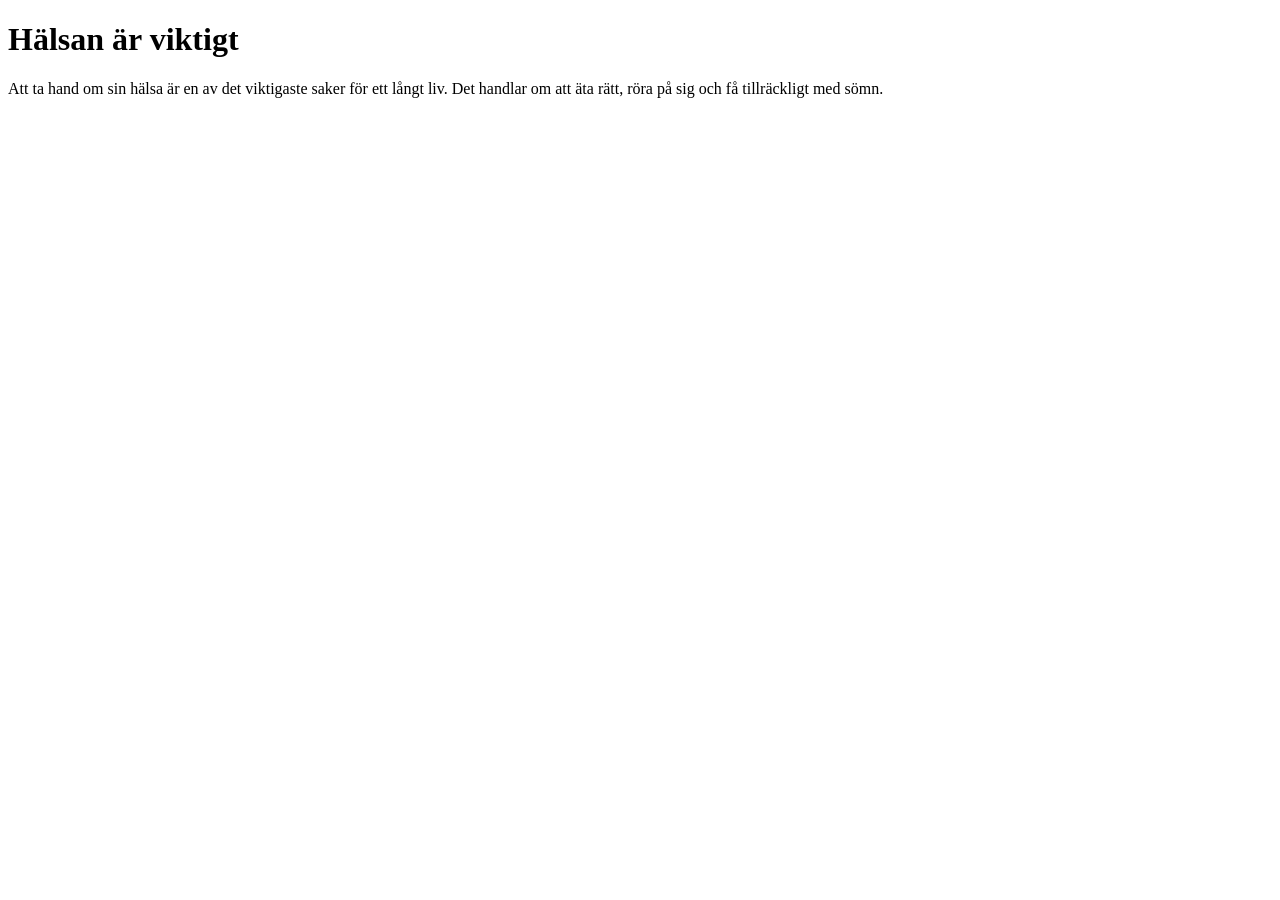
==== Sidor/Index.html @ 3546efa8 "Början" ====
<!doctype html>
<html lang="en">
  <head>
    <meta charset="UTF-8" />
    <meta name="viewport" content="width=device-width, initial-scale=1.0" />
    <title>Document</title>
  </head>
  <body>
    <h1>Hälsan är viktigt</h1>
    <p>
      Att ta hand om sin hälsa är en av det viktigaste saker för ett långt liv.
      Det handlar om att äta rätt, röra på sig och få tillräckligt med sömn.
    </p>
  </body>
</html>
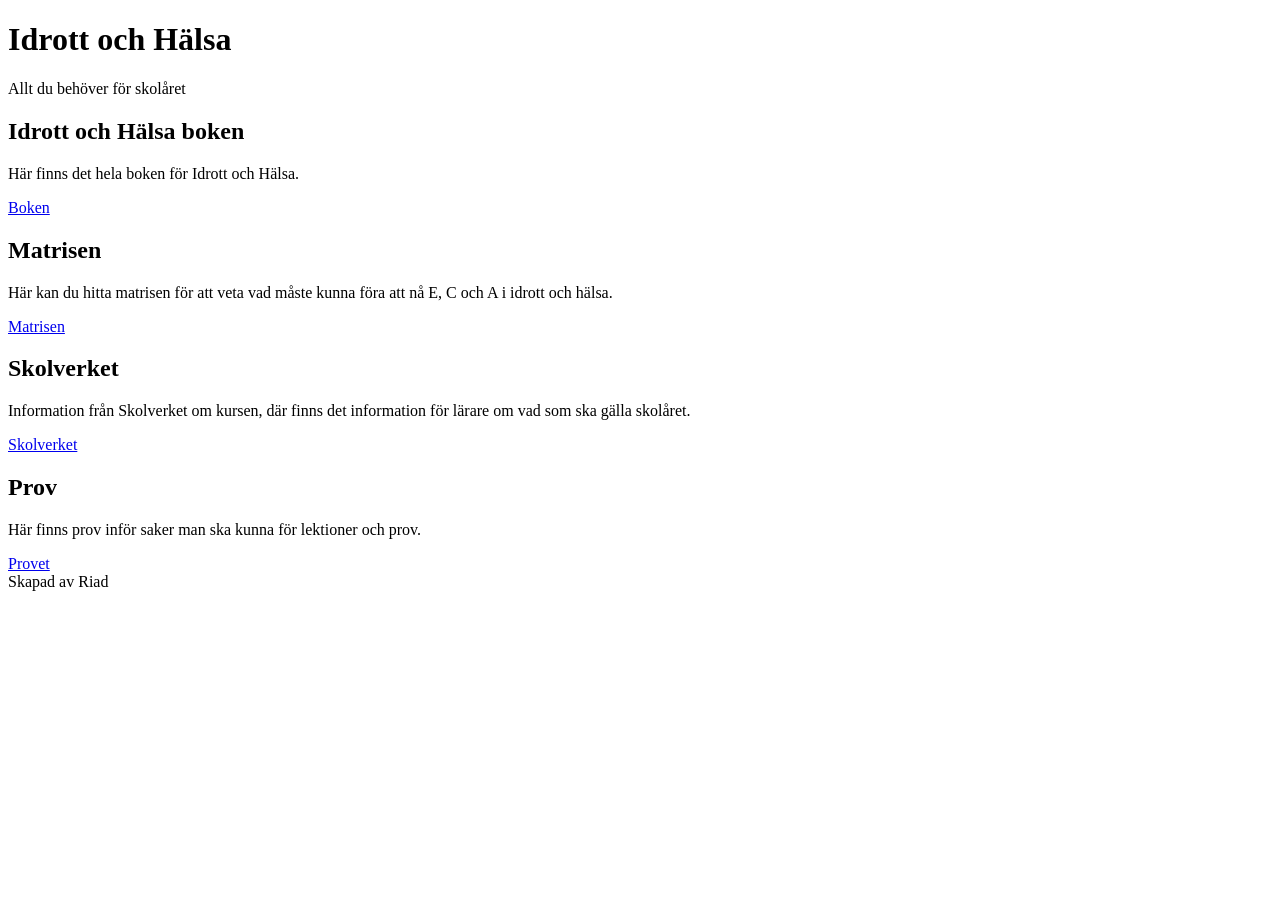
==== commit a575f50c: "Start med planering och strukture" ====
--- a/Sidor/Index.html
+++ b/Sidor/Index.html
@@ -4,12 +4,60 @@
     <meta charset="UTF-8" />
     <meta name="viewport" content="width=device-width, initial-scale=1.0" />
     <title>Document</title>
+    <link rel="stylesheet" href="../Css och JavaScript/StyleSheet.css" />
   </head>
+
   <body>
-    <h1>Hälsan är viktigt</h1>
-    <p>
-      Att ta hand om sin hälsa är en av det viktigaste saker för ett långt liv.
-      Det handlar om att äta rätt, röra på sig och få tillräckligt med sömn.
-    </p>
+    <header>
+      <h1>Idrott och Hälsa</h1>
+
+      <p>Allt du behöver för skolåret</p>
+    </header>
+
+    <div class="rutor">
+      <div class="ruta">
+        <div class="kort">
+          <h2>Idrott och Hälsa boken</h2>
+
+          <p>Här finns det hela boken för Idrott och Hälsa.</p>
+
+          <a href="Boken.html" class="btn">Boken</a>
+        </div>
+
+        <div class="kort">
+          <h2>Matrisen</h2>
+
+          <p>
+            Här kan du hitta matrisen för att veta vad måste kunna föra att nå
+            E, C och A i idrott och hälsa.
+          </p>
+
+          <a href="Matris.html" class="btn">Matrisen</a>
+        </div>
+
+        <div class="kort">
+          <h2>Skolverket</h2>
+
+          <p>
+            Information från Skolverket om kursen, där finns det information för
+            lärare om vad som ska gälla skolåret.
+          </p>
+
+          <a href="Skolverket.html" class="btn">Skolverket</a>
+        </div>
+
+        <div class="kort">
+          <h2>Prov</h2>
+
+          <p>
+            Här finns prov inför saker man ska kunna för lektioner och prov.
+          </p>
+
+          <a href="Prov.html" class="btn">Provet</a>
+        </div>
+      </div>
+    </div>
+
+    <footer>Skapad av Riad</footer>
   </body>
 </html>
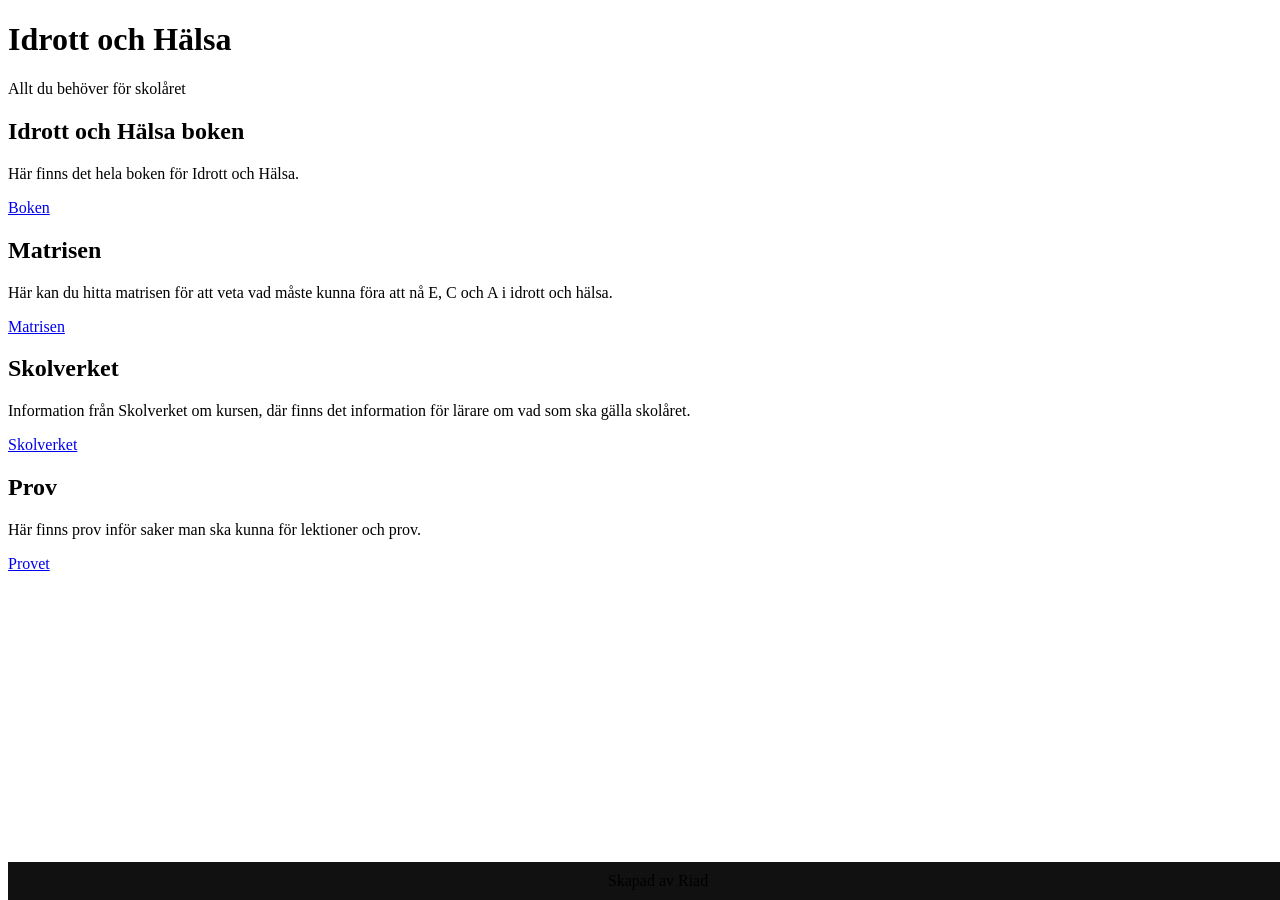
==== commit d69fcbda: "Från en til sv" ====
--- a/Sidor/Index.html
+++ b/Sidor/Index.html
@@ -1,5 +1,5 @@
 <!doctype html>
-<html lang="en">
+<html lang="sv">
   <head>
     <meta charset="UTF-8" />
     <meta name="viewport" content="width=device-width, initial-scale=1.0" />
--- a/Css och JavaScript/StyleSheet.css
+++ b/Css och JavaScript/StyleSheet.css
@@ -0,0 +1,10 @@
+footer {
+  background-color: #111;
+  text-align: center;
+  padding: 10px;
+  margin-top: 20px;
+  flex: 1;
+  position: fixed;
+  bottom: 0;
+  width: 100%;
+}
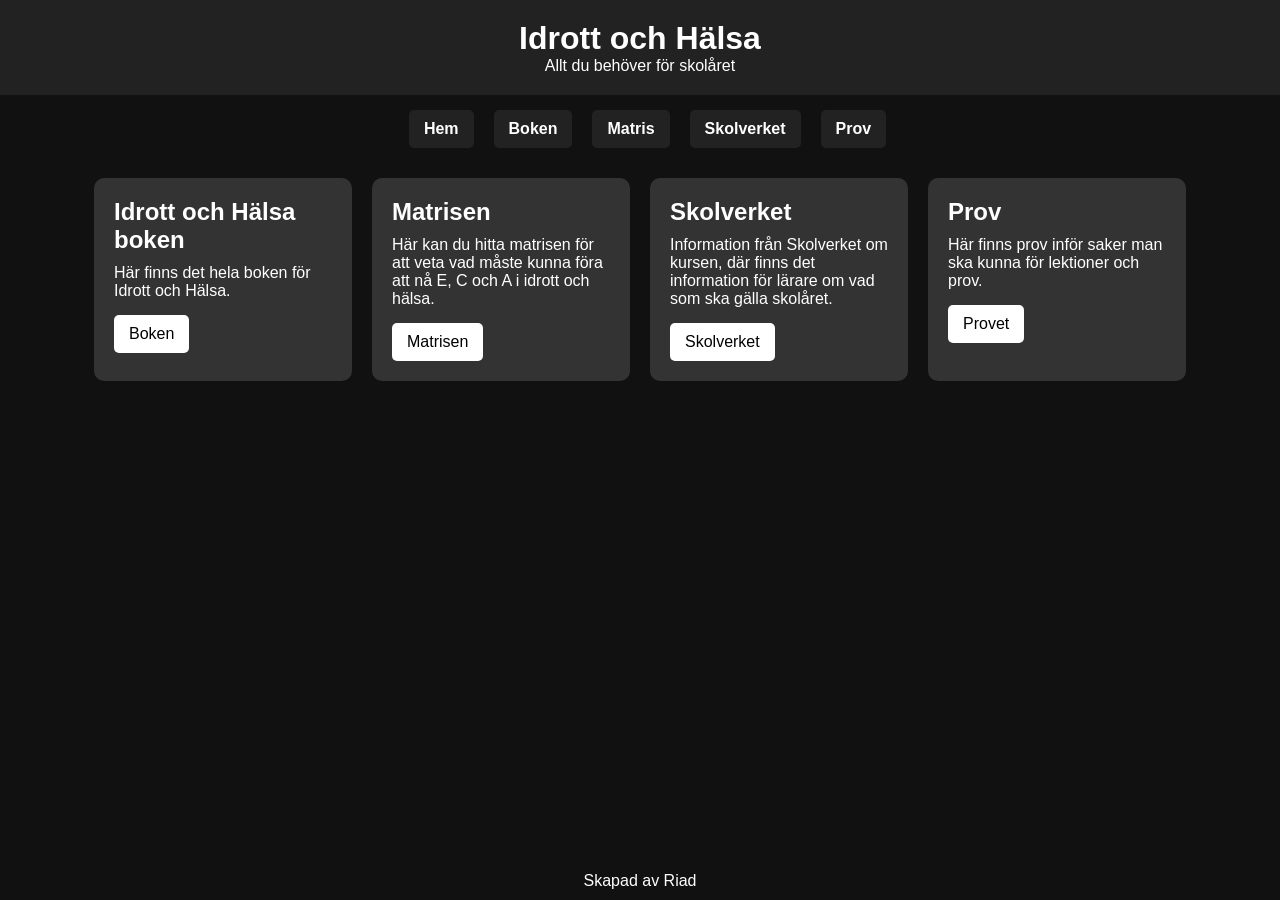
==== commit 714f5aec: "Jobbade hemma och gick genom lite issus från github och fixade kanska mycket men jag gjorde det som " ====
--- a/Sidor/Index.html
+++ b/Sidor/Index.html
@@ -1,63 +1,73 @@
 <!doctype html>
 <html lang="sv">
-  <head>
-    <meta charset="UTF-8" />
-    <meta name="viewport" content="width=device-width, initial-scale=1.0" />
-    <title>Document</title>
-    <link rel="stylesheet" href="../Css och JavaScript/StyleSheet.css" />
-  </head>
 
-  <body>
-    <header>
-      <h1>Idrott och Hälsa</h1>
+<head>
+  <meta charset="UTF-8" />
+  <meta name="viewport" content="width=device-width, initial-scale=1.0" />
+  <title>Hem</title>
+  <link rel="stylesheet" href="../Css och JavaScript/StyleSheet.css" />
+</head>
 
-      <p>Allt du behöver för skolåret</p>
-    </header>
+<body>
+  <header>
+    <h1>Idrott och Hälsa</h1>
 
-    <div class="rutor">
-      <div class="ruta">
-        <div class="kort">
-          <h2>Idrott och Hälsa boken</h2>
+    <p>Allt du behöver för skolåret</p>
+  </header>
 
-          <p>Här finns det hela boken för Idrott och Hälsa.</p>
+  <nav>
+    <a href="../Sidor/Index.html">Hem</a>
+    <a href="../Sidor/Boken.html">Boken</a>
+    <a href="../Sidor/Matris.html">Matris</a>
+    <a href="../Sidor/Skolverket.html">Skolverket</a>
+    <a href="../Sidor/Prov.html">Prov</a>
+  </nav>
 
-          <a href="Boken.html" class="btn">Boken</a>
-        </div>
+  <div class="rutor">
+    <div class="ruta">
+      <div class="kort">
+        <h2>Idrott och Hälsa boken</h2>
 
-        <div class="kort">
-          <h2>Matrisen</h2>
+        <p>Här finns det hela boken för Idrott och Hälsa.</p>
 
-          <p>
-            Här kan du hitta matrisen för att veta vad måste kunna föra att nå
-            E, C och A i idrott och hälsa.
-          </p>
+        <a href="Boken.html" class="btn">Boken</a>
+      </div>
 
-          <a href="Matris.html" class="btn">Matrisen</a>
-        </div>
+      <div class="kort">
+        <h2>Matrisen</h2>
 
-        <div class="kort">
-          <h2>Skolverket</h2>
+        <p>
+          Här kan du hitta matrisen för att veta vad måste kunna föra att nå
+          E, C och A i idrott och hälsa.
+        </p>
 
-          <p>
-            Information från Skolverket om kursen, där finns det information för
-            lärare om vad som ska gälla skolåret.
-          </p>
+        <a href="Matris.html" class="btn">Matrisen</a>
+      </div>
 
-          <a href="Skolverket.html" class="btn">Skolverket</a>
-        </div>
+      <div class="kort">
+        <h2>Skolverket</h2>
 
-        <div class="kort">
-          <h2>Prov</h2>
+        <p>
+          Information från Skolverket om kursen, där finns det information för
+          lärare om vad som ska gälla skolåret.
+        </p>
 
-          <p>
-            Här finns prov inför saker man ska kunna för lektioner och prov.
-          </p>
+        <a href="Skolverket.html" class="btn">Skolverket</a>
+      </div>
 
-          <a href="Prov.html" class="btn">Provet</a>
-        </div>
+      <div class="kort">
+        <h2>Prov</h2>
+
+        <p>
+          Här finns prov inför saker man ska kunna för lektioner och prov.
+        </p>
+
+        <a href="Prov.html" class="btn">Provet</a>
       </div>
     </div>
+  </div>
 
-    <footer>Skapad av Riad</footer>
-  </body>
-</html>
+  <footer>Skapad av Riad</footer>
+</body>
+
+</html>
--- a/Css och JavaScript/StyleSheet.css
+++ b/Css och JavaScript/StyleSheet.css
@@ -1,3 +1,105 @@
+/* * är ett universal selector och det är för att göra samma sak för allt som  finns */
+* {
+  margin: 0;
+  padding: 0;
+  box-sizing: border-box;
+}
+
+/* styling för kroppen av hela webbsidan */
+body {
+  background: #111;
+  color: white;
+  font-family: Arial, sans-serif;
+}
+
+/* styling för huvud rubrik/information */
+header {
+  background: #222;
+  text-align: center;
+  padding: 20px;
+}
+
+header h1 {
+  color: #ffffff;
+}
+
+/* min styling för navigation bar */
+nav {
+  display: flex;
+  gap: 20px;
+  margin-left: 15px;
+  margin-top: 15px;
+  font-weight: bold;
+  justify-content: center;
+}
+
+nav a {
+  color: rgb(255, 255, 255);
+  text-decoration: none;
+  font-weight: bold;
+  padding: 10px 15px;
+  border-radius: 5px;
+  background-color: #222;
+}
+
+/* styling för alla rutor */
+.rutor {
+  width: 90%;
+  margin: auto;
+  padding: 30px;
+}
+
+/* styling för en ruta men jag änvänder det för alla */
+.ruta {
+  display: grid;
+  grid-template-columns: repeat(auto-fit, minmax(250px, 1fr));
+  gap: 20px;
+}
+
+/* hur det som finns i rutan ska se ut */
+.kort {
+  background: #333;
+  padding: 20px;
+  border-radius: 10px;
+}
+
+/* hur rubriken och texten i rutan ska se ut */
+.kort h2 {
+  color: #ffffff;
+  margin-bottom: 10px;
+}
+
+/* styling för texten i rutan */
+.kort p {
+  margin-bottom: 15px;
+}
+
+/* styling för knappar */
+.btn {
+  display: inline-block;
+  background: #ffffff;
+  color: black;
+  padding: 10px 15px;
+  text-decoration: none;
+  border-radius: 5px;
+}
+
+/* styling för den andra texten */
+p.andra {
+  color: #ccc;
+  text-align: center;
+  margin-top: 50px;
+}
+
+/* styling föriframe som jag använder för matrisen och boken */
+iframe {
+  width: 100%;
+  margin-top: 50px;
+  margin-bottom: 50px;
+  height: 800px;
+}
+
+/* styling för footern */
 footer {
   background-color: #111;
   text-align: center;
@@ -7,4 +109,4 @@
   position: fixed;
   bottom: 0;
   width: 100%;
-}
+}
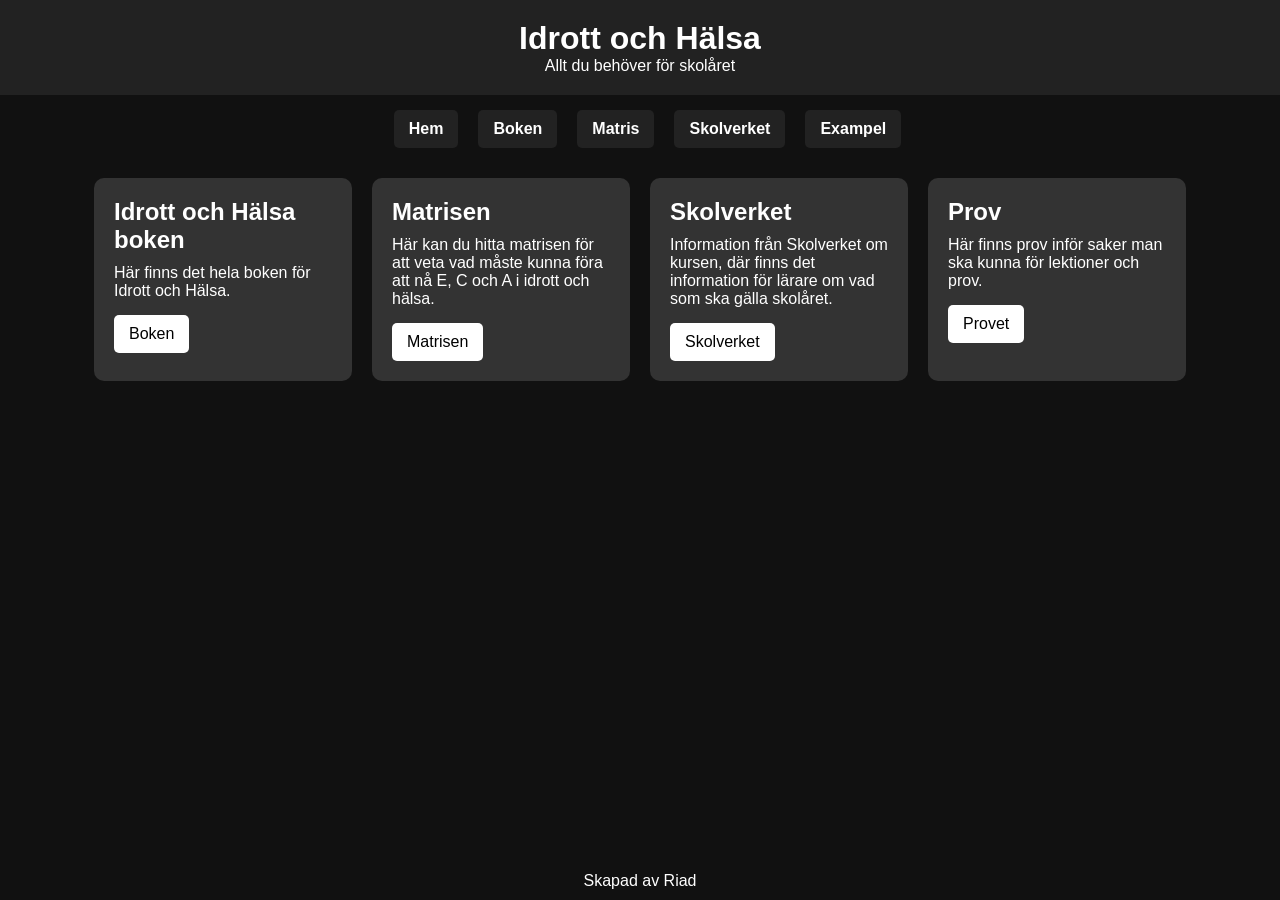
==== commit 10237755: "Jobbade under matte lektionen och började med min ide av att göra lungor som blir mindre och större " ====
--- a/Sidor/Index.html
+++ b/Sidor/Index.html
@@ -1,73 +1,71 @@
 <!doctype html>
 <html lang="sv">
+  <head>
+    <meta charset="UTF-8" />
+    <meta name="viewport" content="width=device-width, initial-scale=1.0" />
+    <title>Hem</title>
+    <link rel="stylesheet" href="../Css och JavaScript/StyleSheet.css" />
+  </head>
 
-<head>
-  <meta charset="UTF-8" />
-  <meta name="viewport" content="width=device-width, initial-scale=1.0" />
-  <title>Hem</title>
-  <link rel="stylesheet" href="../Css och JavaScript/StyleSheet.css" />
-</head>
+  <body>
+    <header>
+      <h1>Idrott och Hälsa</h1>
 
-<body>
-  <header>
-    <h1>Idrott och Hälsa</h1>
+      <p>Allt du behöver för skolåret</p>
+    </header>
 
-    <p>Allt du behöver för skolåret</p>
-  </header>
+    <nav>
+      <a href="../Sidor/Index.html">Hem</a>
+      <a href="../Sidor/Boken.html">Boken</a>
+      <a href="../Sidor/Matris.html">Matris</a>
+      <a href="../Sidor/Skolverket.html">Skolverket</a>
+      <a href="../Sidor/Exampel.html">Exampel</a>
+    </nav>
 
-  <nav>
-    <a href="../Sidor/Index.html">Hem</a>
-    <a href="../Sidor/Boken.html">Boken</a>
-    <a href="../Sidor/Matris.html">Matris</a>
-    <a href="../Sidor/Skolverket.html">Skolverket</a>
-    <a href="../Sidor/Prov.html">Prov</a>
-  </nav>
+    <div class="rutor">
+      <div class="ruta">
+        <div class="kort">
+          <h2>Idrott och Hälsa boken</h2>
 
-  <div class="rutor">
-    <div class="ruta">
-      <div class="kort">
-        <h2>Idrott och Hälsa boken</h2>
+          <p>Här finns det hela boken för Idrott och Hälsa.</p>
 
-        <p>Här finns det hela boken för Idrott och Hälsa.</p>
+          <a href="Boken.html" class="btn">Boken</a>
+        </div>
 
-        <a href="Boken.html" class="btn">Boken</a>
-      </div>
+        <div class="kort">
+          <h2>Matrisen</h2>
 
-      <div class="kort">
-        <h2>Matrisen</h2>
+          <p>
+            Här kan du hitta matrisen för att veta vad måste kunna föra att nå
+            E, C och A i idrott och hälsa.
+          </p>
 
-        <p>
-          Här kan du hitta matrisen för att veta vad måste kunna föra att nå
-          E, C och A i idrott och hälsa.
-        </p>
+          <a href="Matris.html" class="btn">Matrisen</a>
+        </div>
 
-        <a href="Matris.html" class="btn">Matrisen</a>
-      </div>
+        <div class="kort">
+          <h2>Skolverket</h2>
 
-      <div class="kort">
-        <h2>Skolverket</h2>
+          <p>
+            Information från Skolverket om kursen, där finns det information för
+            lärare om vad som ska gälla skolåret.
+          </p>
 
-        <p>
-          Information från Skolverket om kursen, där finns det information för
-          lärare om vad som ska gälla skolåret.
-        </p>
+          <a href="Skolverket.html" class="btn">Skolverket</a>
+        </div>
 
-        <a href="Skolverket.html" class="btn">Skolverket</a>
-      </div>
+        <div class="kort">
+          <h2>Prov</h2>
 
-      <div class="kort">
-        <h2>Prov</h2>
+          <p>
+            Här finns prov inför saker man ska kunna för lektioner och prov.
+          </p>
 
-        <p>
-          Här finns prov inför saker man ska kunna för lektioner och prov.
-        </p>
-
-        <a href="Prov.html" class="btn">Provet</a>
+          <a href="Prov.html" class="btn">Provet</a>
+        </div>
       </div>
     </div>
-  </div>
 
-  <footer>Skapad av Riad</footer>
-</body>
-
-</html>+    <footer>Skapad av Riad</footer>
+  </body>
+</html>
--- a/Css och JavaScript/StyleSheet.css
+++ b/Css och JavaScript/StyleSheet.css
@@ -99,6 +99,31 @@
   height: 800px;
 }
 
+img {
+  width: 250px;
+  transition: transform 1s;
+}
+
+.big {
+  transform: scale(1.3);
+}
+
+.small {
+  transform: scale(0.8);
+}
+
+button {
+  padding: 10px 20px;
+  margin: 0 10px;
+  font-size: 18px;
+  cursor: pointer;
+  border: none;
+  border-radius: 8px;
+  background-color: #808080;
+  color: white;
+  margin-top: 20px;
+}
+
 /* styling för footern */
 footer {
   background-color: #111;
@@ -109,4 +134,4 @@
   position: fixed;
   bottom: 0;
   width: 100%;
-}+}
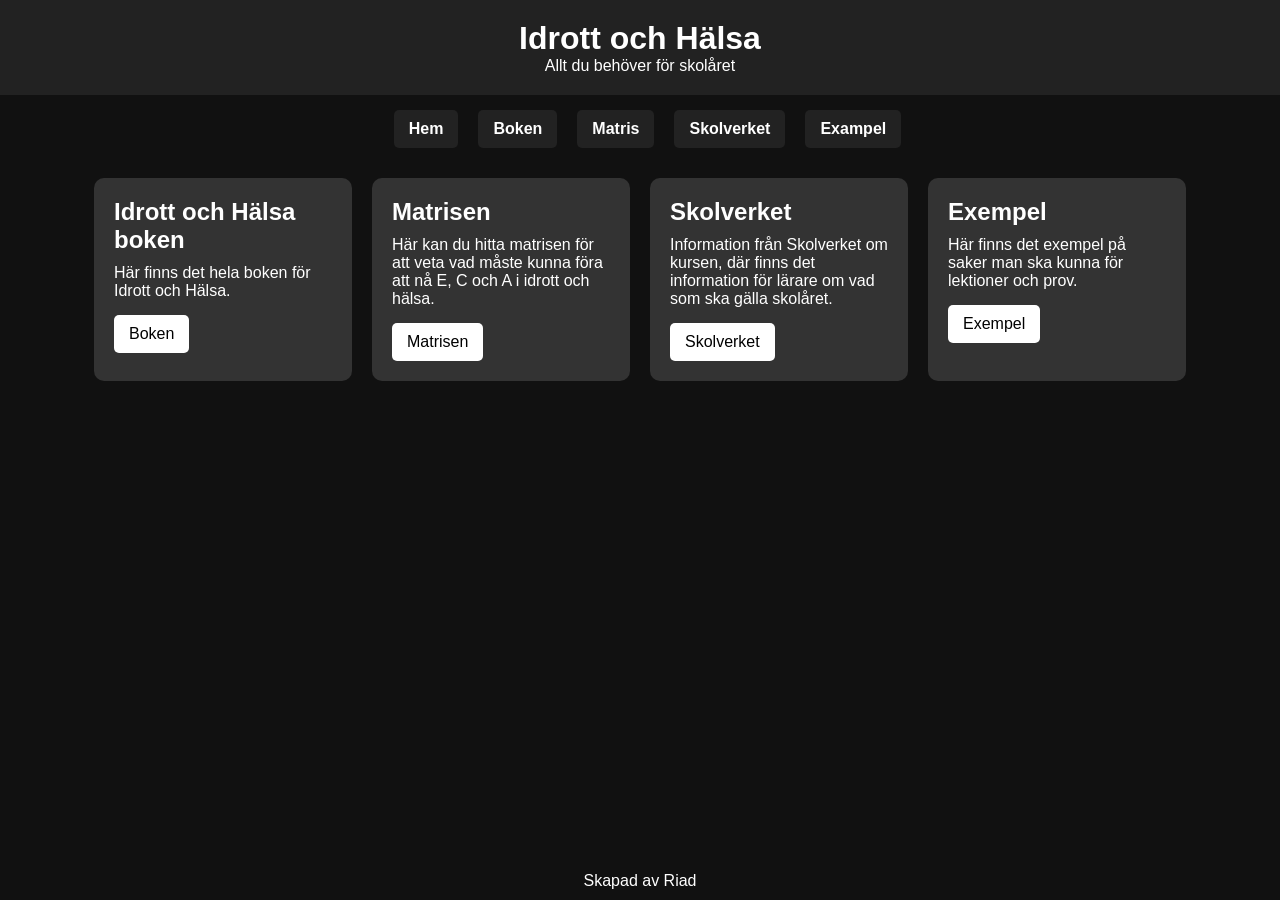
==== commit c0c8c6a5: "Jobbade under lektionen och fixade lungorna + dokumetation" ====
--- a/Sidor/Index.html
+++ b/Sidor/Index.html
@@ -8,12 +8,13 @@
   </head>
 
   <body>
+    <!-- huvud rubrik med information -->
     <header>
       <h1>Idrott och Hälsa</h1>
 
       <p>Allt du behöver för skolåret</p>
     </header>
-
+    <!---navigation bar med alla mina sidor-->
     <nav>
       <a href="../Sidor/Index.html">Hem</a>
       <a href="../Sidor/Boken.html">Boken</a>
@@ -21,9 +22,10 @@
       <a href="../Sidor/Skolverket.html">Skolverket</a>
       <a href="../Sidor/Exampel.html">Exampel</a>
     </nav>
-
+    <!--Har startar min sidans navigation med information för varje sid. Det finns allt du skulle kunna behöva för att navigera mellan sidorna.-->
     <div class="rutor">
       <div class="ruta">
+        <!-- en kort med informaton och knappen att gå till den-->
         <div class="kort">
           <h2>Idrott och Hälsa boken</h2>
 
@@ -55,17 +57,17 @@
         </div>
 
         <div class="kort">
-          <h2>Prov</h2>
+          <h2>Exempel</h2>
 
           <p>
-            Här finns prov inför saker man ska kunna för lektioner och prov.
+            Här finns det exempel på saker man ska kunna för lektioner och prov.
           </p>
 
-          <a href="Prov.html" class="btn">Provet</a>
+          <a href="Exampel.html" class="btn">Exempel</a>
         </div>
       </div>
     </div>
-
+    <!--en footer som indecerar att det är slutet av sidan-->
     <footer>Skapad av Riad</footer>
   </body>
 </html>
--- a/Css och JavaScript/StyleSheet.css
+++ b/Css och JavaScript/StyleSheet.css
@@ -99,11 +99,15 @@
   height: 800px;
 }
 
+/* styling för lungornas bild */
 img {
   width: 250px;
   transition: transform 1s;
+  margin-top: 100px;
+  margin-left: 500px;
 }
 
+/* det här det som göra så att bilden blir stor eller lite och om det är 1.3 så blir det 30% större för att 100% är 1 */
 .big {
   transform: scale(1.3);
 }
@@ -112,7 +116,9 @@
   transform: scale(0.8);
 }
 
-button {
+/* min styling för knapperna som används för att göra bilden större eller mindre. Det finns två för att en av 
+de så använder jag för att det inte ska blir nara sidan av websidan och den andra har inte */
+button#button1 {
   padding: 10px 20px;
   margin: 0 10px;
   font-size: 18px;
@@ -122,6 +128,19 @@
   background-color: #808080;
   color: white;
   margin-top: 20px;
+  margin-left: 520px;
+}
+
+button#button2 {
+  padding: 10px 20px;
+  margin: 0 10px;
+  font-size: 18px;
+  cursor: pointer;
+  border: none;
+  border-radius: 8px;
+  background-color: #808080;
+  color: white;
+  margin-top: 100px;
 }
 
 /* styling för footern */
